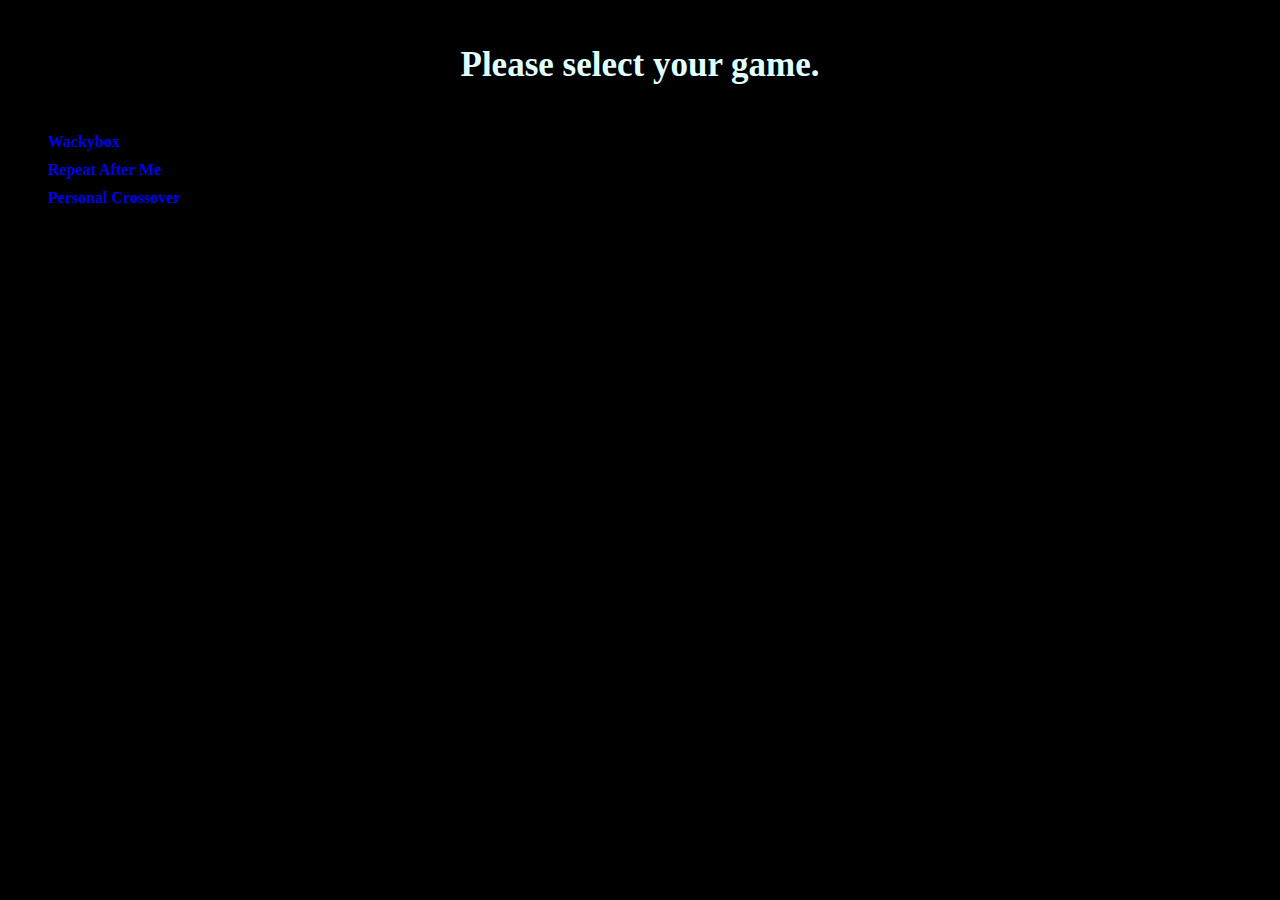
==== index.html @ 70d608ce "more minor edits" ====
<html>
 <head>
  <title>Selection</title>
  <link rel="stylesheet" href="css/indexStyle.css">
 </head>
 <body>
  <h1>Please select your game.</h1>
  <ul>
    <li><a href="https://meriodev.github.io/Wackybox/">Wackybox</a></li>
    <li><a href="https://meriodev.github.io/RepeatAfterMe/">Repeat After Me</a></li>
    <li><a href="https://meriodev.github.io/PersonalCrossover/">Personal Crossover</a></li>
    <script src="js/script.js"></script>
  </ul>
 </body>
</html>
---- css/indexStyle.css ----
@font-face {
  font-family: "Recursive";
  src: url("../other/RecMono-Linear-1.52.ttf");
}

h1 {
  font-family: "Recursive";
  font-size: 35px;
  text-align: center;
  margin: 30px;
  border-bottom: 3px solid black;
  padding: 15px;
}

ul {
  text-align: left;
  list-style-type: none;
  font-family: "Recursive";
}

li {
  margin-bottom: 10px;
  color: white;
}

a:visited {
  color: lightgreen;
}

a {
  text-decoration: none;
  font-weight: bolder;
}

body {
  background-color: black;
  overflow: hidden;
  color: lightcyan;
}
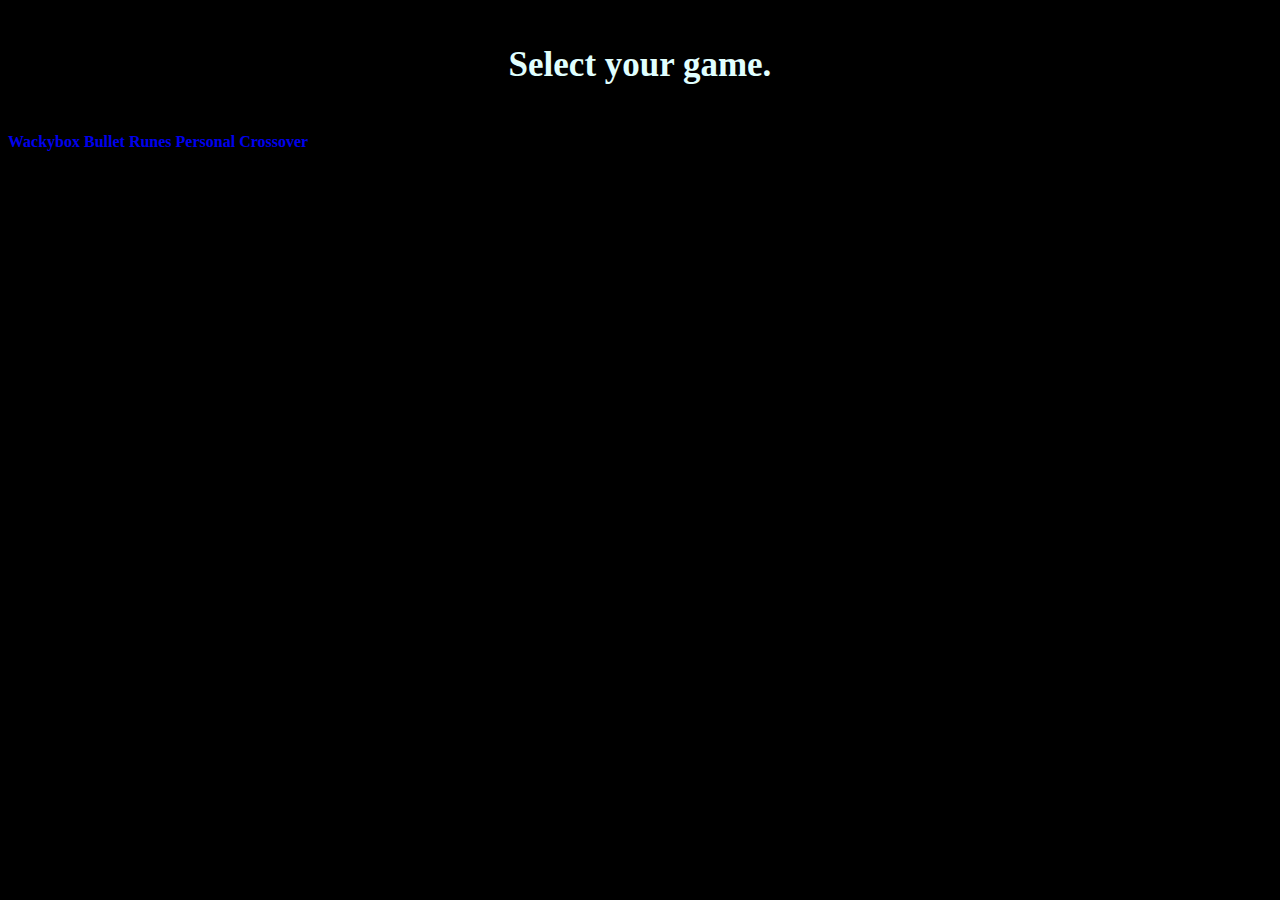
==== commit cd5f05ff: "Update index.html" ====
--- a/index.html
+++ b/index.html
@@ -1,15 +1,18 @@
 <html>
- <head>
+
+<head>
   <title>Selection</title>
   <link rel="stylesheet" href="css/indexStyle.css">
- </head>
- <body>
-  <h1>Please select your game.</h1>
-  <ul>
-    <li><a href="https://meriodev.github.io/Wackybox/">Wackybox</a></li>
-    <li><a href="https://meriodev.github.io/RepeatAfterMe/">Repeat After Me</a></li>
-    <li><a href="https://meriodev.github.io/PersonalCrossover/">Personal Crossover</a></li>
-    <script src="js/script.js"></script>
-  </ul>
- </body>
+</head>
+
+<body>
+  <h1>Select your game.</h1>
+  <section class="game-selection">
+    <a href="https://meriodev.github.io/Wackybox/" style="background-image: url('https://i.imgur.com/1J5fsl4.png');">Wackybox</a>
+    <a href="https://meriodev.github.io/BulletRunes/" style="background-image: url('https://i.imgur.com/X6r0PyD.png');">Bullet Runes</a>
+    <a href="https://meriodev.github.io/PersonalCrossover/" style="background-image: url('https://i.imgur.com/Mw1FAP9.png');">Personal Crossover</a>
+  </section>
+  <script src="js/script.js"></script>
+</body>
+
 </html>
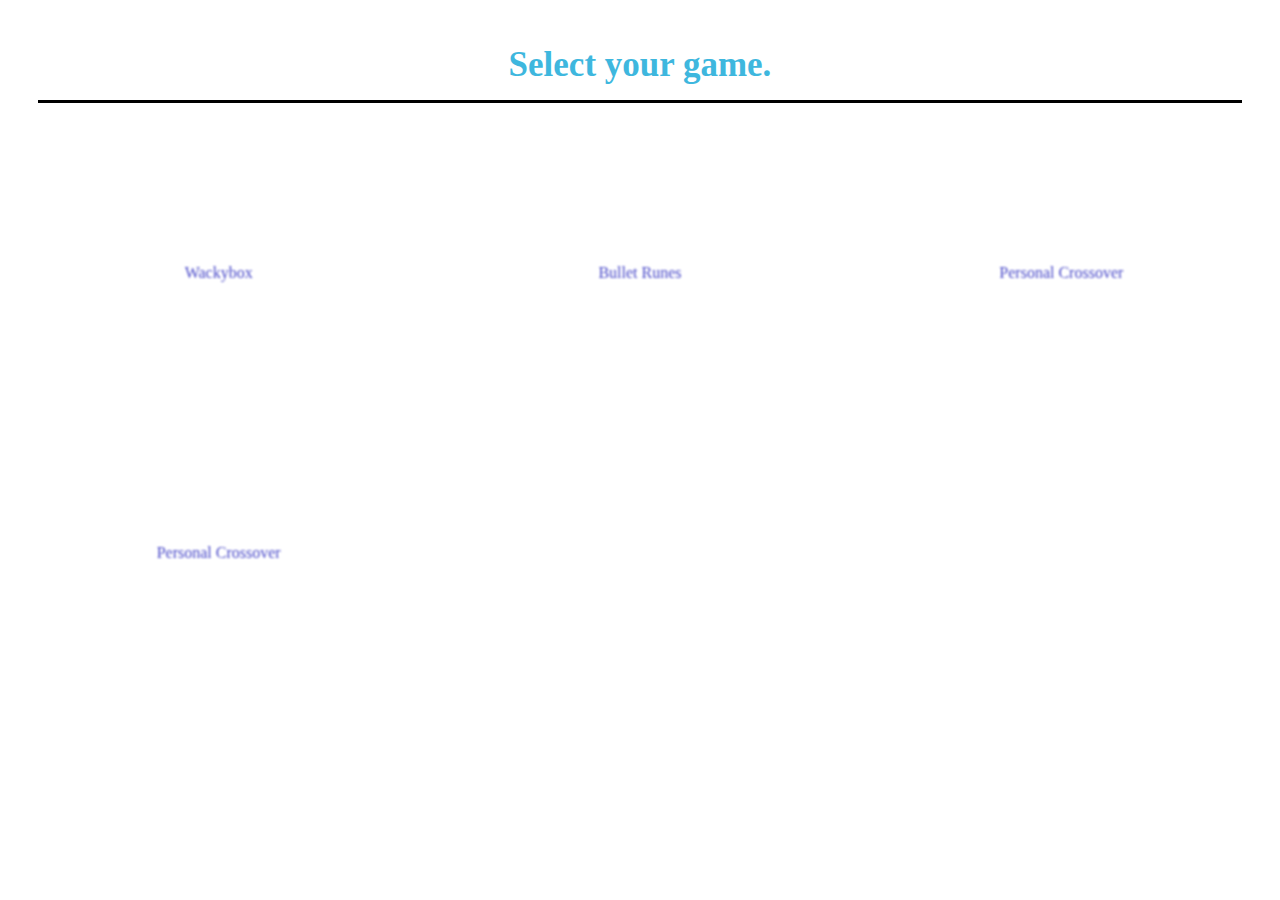
==== commit a601868a: "Update index.html" ====
--- a/index.html
+++ b/index.html
@@ -11,6 +11,7 @@
     <a href="https://meriodev.github.io/Wackybox/" style="background-image: url('https://i.imgur.com/1J5fsl4.png');">Wackybox</a>
     <a href="https://meriodev.github.io/BulletRunes/" style="background-image: url('https://i.imgur.com/X6r0PyD.png');">Bullet Runes</a>
     <a href="https://meriodev.github.io/PersonalCrossover/" style="background-image: url('https://i.imgur.com/Mw1FAP9.png');">Personal Crossover</a>
+    <a href="https://meriodev.github.io/PersonalCrossover/" style="background-image: url('https://i.imgur.com/Mw1FAP9.png');">Personal Crossover</a>
   </section>
   <script src="js/script.js"></script>
 </body>
--- a/css/indexStyle.css
+++ b/css/indexStyle.css
@@ -3,37 +3,94 @@
   src: url("../other/RecMono-Linear-1.52.ttf");
 }
 
+@media (prefers-color-scheme: dark) {
+  :root {
+    --visited: lightgreen;
+    --not-visited: cyan;
+    --text: white;
+    --background: black;
+    --heading: lightblue;
+    --sidescroll: azure;
+  }
+}
+
+@media (prefers-color-scheme: light) {
+  :root {
+    --visited: #278827;
+    --not-visited: hotpink;
+    --text: black;
+    --background: white;
+    --heading: #3eb7de;
+    --sidescroll: blue;
+  }
+}
+
+body {
+  background-color: var(--background);
+  font-family: "Recursive";
+  color: var(--text);
+  text-align: left;
+}
+
 h1 {
-  font-family: "Recursive";
+  color: var(--heading);
+  margin: 30px;
+  padding: 15px;
   font-size: 35px;
   text-align: center;
-  margin: 30px;
-  border-bottom: 3px solid black;
-  padding: 15px;
-}
-
-ul {
-  text-align: left;
-  list-style-type: none;
-  font-family: "Recursive";
-}
-
-li {
-  margin-bottom: 10px;
-  color: white;
+  border-bottom: 3px solid var(--text);
 }
 
 a:visited {
-  color: lightgreen;
+  color: var(--visited);
 }
 
 a {
+  display: flex;
+  flex-direction: column;
+  justify-content: center;
+  align-items: center;
+  height: 100%;
+  width: 100%;
+  opacity: 75%;
   text-decoration: none;
-  font-weight: bolder;
+  font-weight: lighter;
+  font-size: 1em;
+  transition: all 0.25s ease-in-out;
+  background-size: cover;
+  background-position: center;
+  background-repeat: no-repeat;
+  filter: brightness(0.75) blur(1px);
 }
 
-body {
-  background-color: black;
-  overflow: hidden;
-  color: lightcyan;
+a:hover {
+  opacity: 100%;
+  font-weight: bold;
+  font-size: 1.25em;
+  filter: brightness(100%) blur(0px);
+}
+
+.game-selection {
+  display: grid;
+  grid-template-columns: repeat(auto-fit, minmax(400px, 1fr));
+  grid-auto-rows: minmax(280px, 3fr);
+}
+
+::-webkit-scrollbar {
+  width: 5px;
+}
+
+/* Track */
+::-webkit-scrollbar-track {
+  background: var(--background);
+}
+
+/* Handle */
+::-webkit-scrollbar-thumb {
+  background: var(--sidescroll);
+}
+
+/* Handle on hover */
+::-webkit-scrollbar-thumb:hover {
+  background-color: hue-rotate(90deg);
 }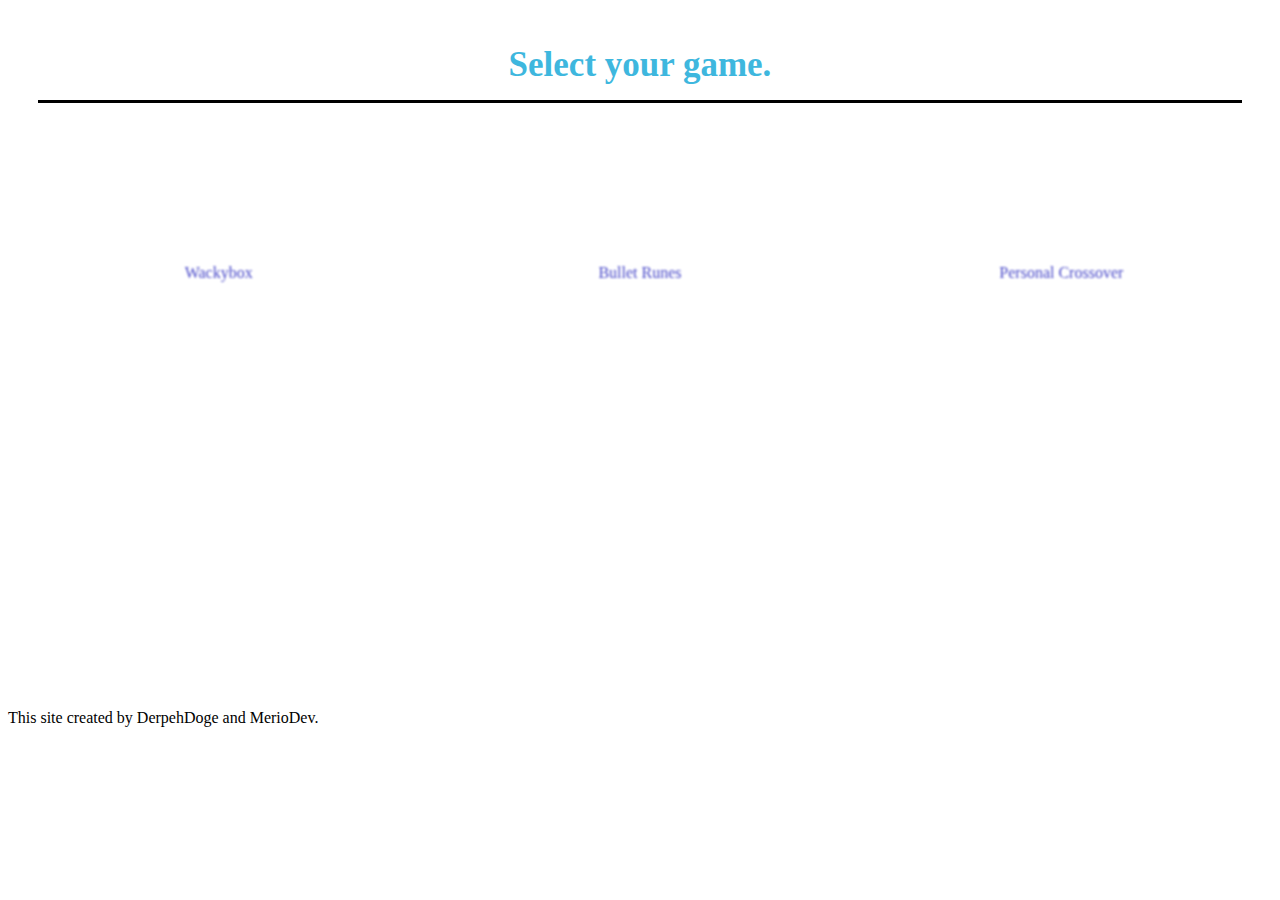
==== commit f127b27b: "added footer" ====
--- a/index.html
+++ b/index.html
@@ -11,8 +11,11 @@
     <a href="https://meriodev.github.io/Wackybox/" style="background-image: url('https://i.imgur.com/1J5fsl4.png');">Wackybox</a>
     <a href="https://meriodev.github.io/BulletRunes/" style="background-image: url('https://i.imgur.com/X6r0PyD.png');">Bullet Runes</a>
     <a href="https://meriodev.github.io/PersonalCrossover/" style="background-image: url('https://i.imgur.com/Mw1FAP9.png');">Personal Crossover</a>
-    <a href="https://meriodev.github.io/PersonalCrossover/" style="background-image: url('https://i.imgur.com/Mw1FAP9.png');">Personal Crossover</a>
+    <a href="https://meriodev.github.io/TheTestChamber/" style="background-image: url('https://i.imgur.com/IxKmIkp.png');"></a>
   </section>
+  <footer>
+    <p>This site created by DerpehDoge and MerioDev.</p>
+  </footer>
   <script src="js/script.js"></script>
 </body>
 
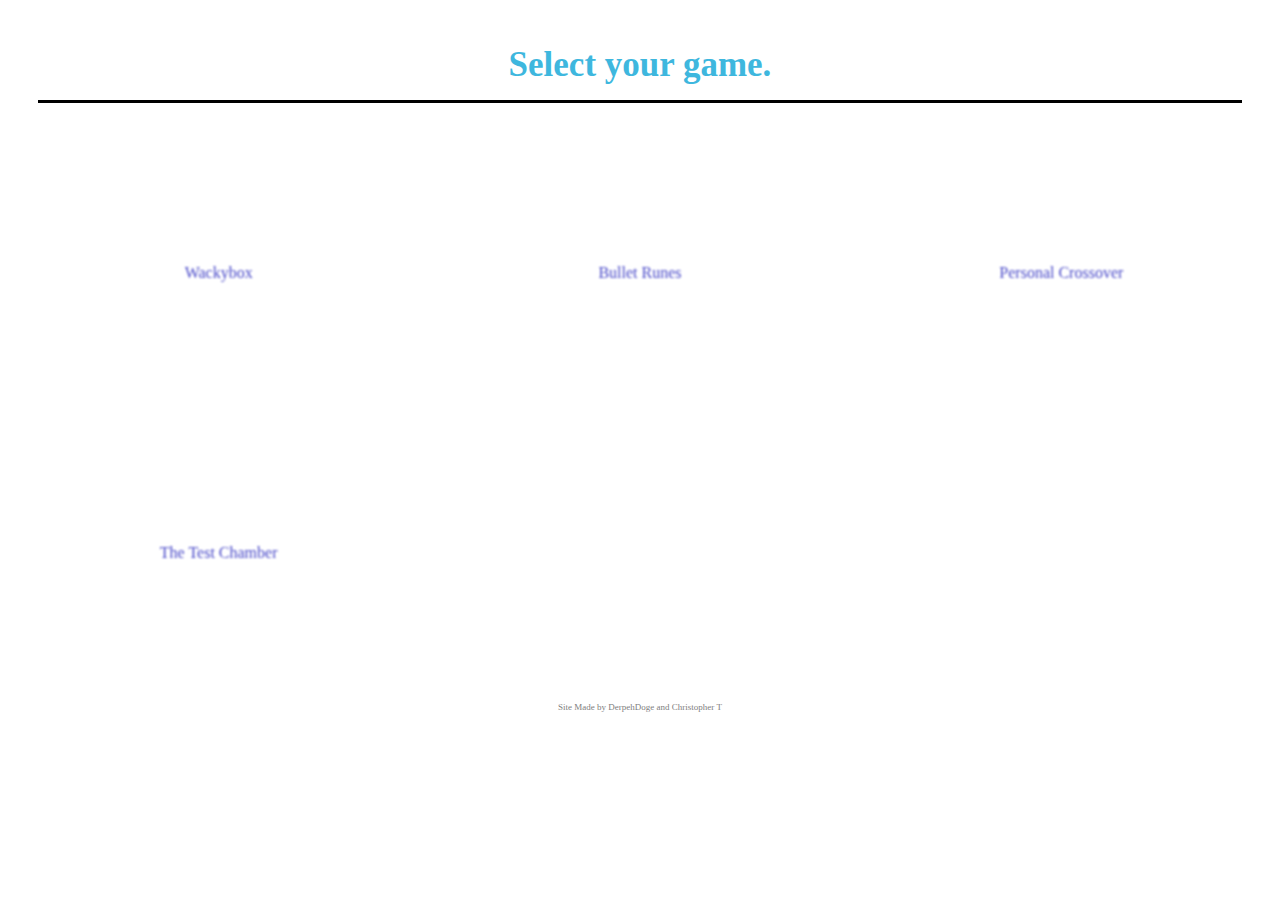
==== commit 1c3943a9: "Update index.html" ====
--- a/index.html
+++ b/index.html
@@ -11,10 +11,10 @@
     <a href="https://meriodev.github.io/Wackybox/" style="background-image: url('https://i.imgur.com/1J5fsl4.png');">Wackybox</a>
     <a href="https://meriodev.github.io/BulletRunes/" style="background-image: url('https://i.imgur.com/X6r0PyD.png');">Bullet Runes</a>
     <a href="https://meriodev.github.io/PersonalCrossover/" style="background-image: url('https://i.imgur.com/Mw1FAP9.png');">Personal Crossover</a>
-    <a href="https://meriodev.github.io/TheTestChamber/" style="background-image: url('https://i.imgur.com/IxKmIkp.png');"></a>
+    <a href="https://meriodev.github.io/TheTestChamber/" style="background-image: url('https://i.imgur.com/R6GJITT.png');">The Test Chamber</a>
   </section>
   <footer>
-    <p>This site created by DerpehDoge and MerioDev.</p>
+    <p>Site Made by DerpehDoge and Christopher T</p>
   </footer>
   <script src="js/script.js"></script>
 </body>
--- a/css/indexStyle.css
+++ b/css/indexStyle.css
@@ -93,4 +93,10 @@
 /* Handle on hover */
 ::-webkit-scrollbar-thumb:hover {
   background-color: hue-rotate(90deg);
-}+}
+
+footer {
+  text-align: center;
+  color: gray;
+  font-size: 9px;
+}
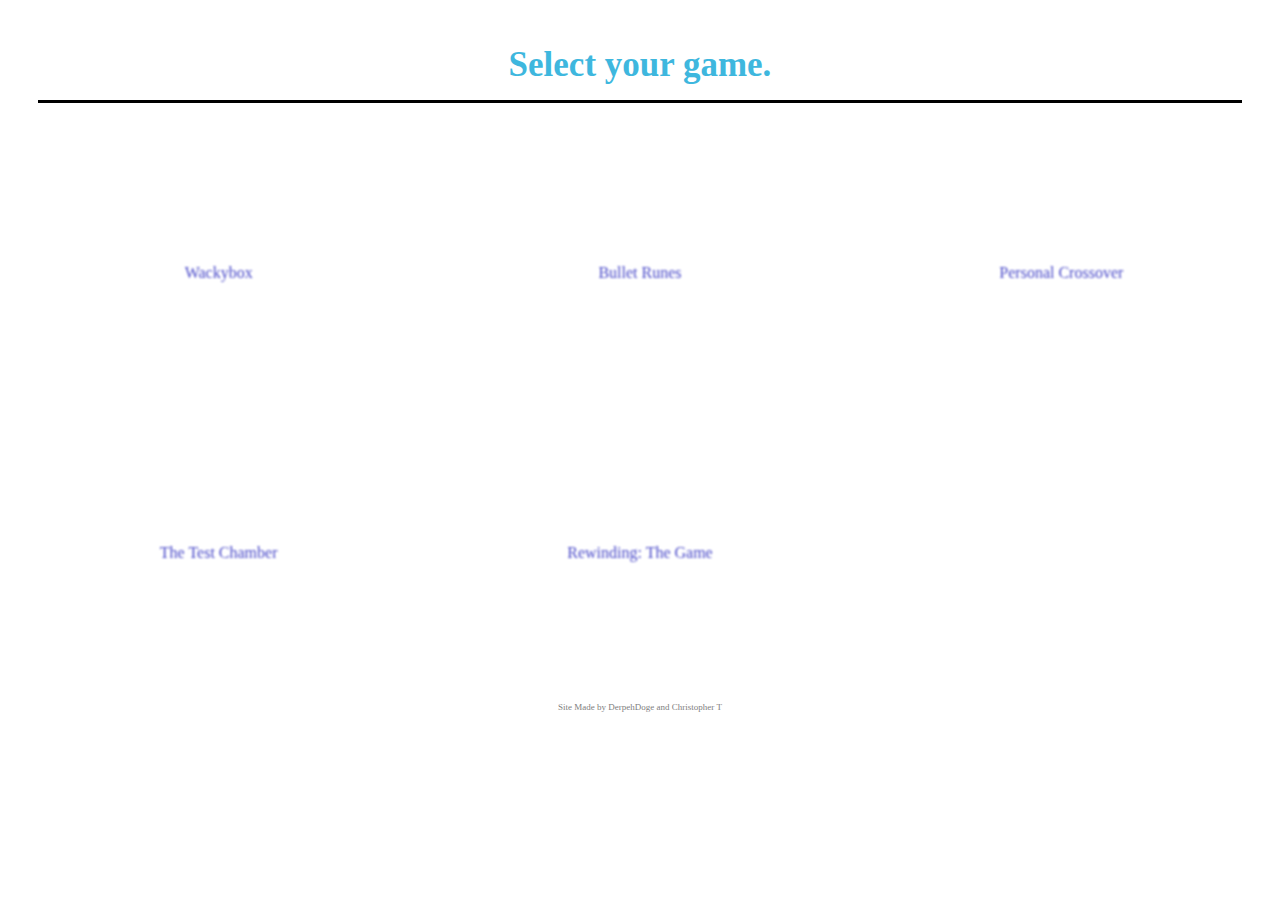
==== commit 77c37346: "Update index.html" ====
--- a/index.html
+++ b/index.html
@@ -12,6 +12,7 @@
     <a href="https://meriodev.github.io/BulletRunes/" style="background-image: url('https://i.imgur.com/X6r0PyD.png');">Bullet Runes</a>
     <a href="https://meriodev.github.io/PersonalCrossover/" style="background-image: url('https://i.imgur.com/Mw1FAP9.png');">Personal Crossover</a>
     <a href="https://meriodev.github.io/TheTestChamber/" style="background-image: url('https://i.imgur.com/R6GJITT.png');">The Test Chamber</a>
+    <a href="https://meriodev.github.io/RewindingTheGame/" style="background-image: url('https://i.imgur.com/DnuxJGs.png');">Rewinding: The Game</a>
   </section>
   <footer>
     <p>Site Made by DerpehDoge and Christopher T</p>
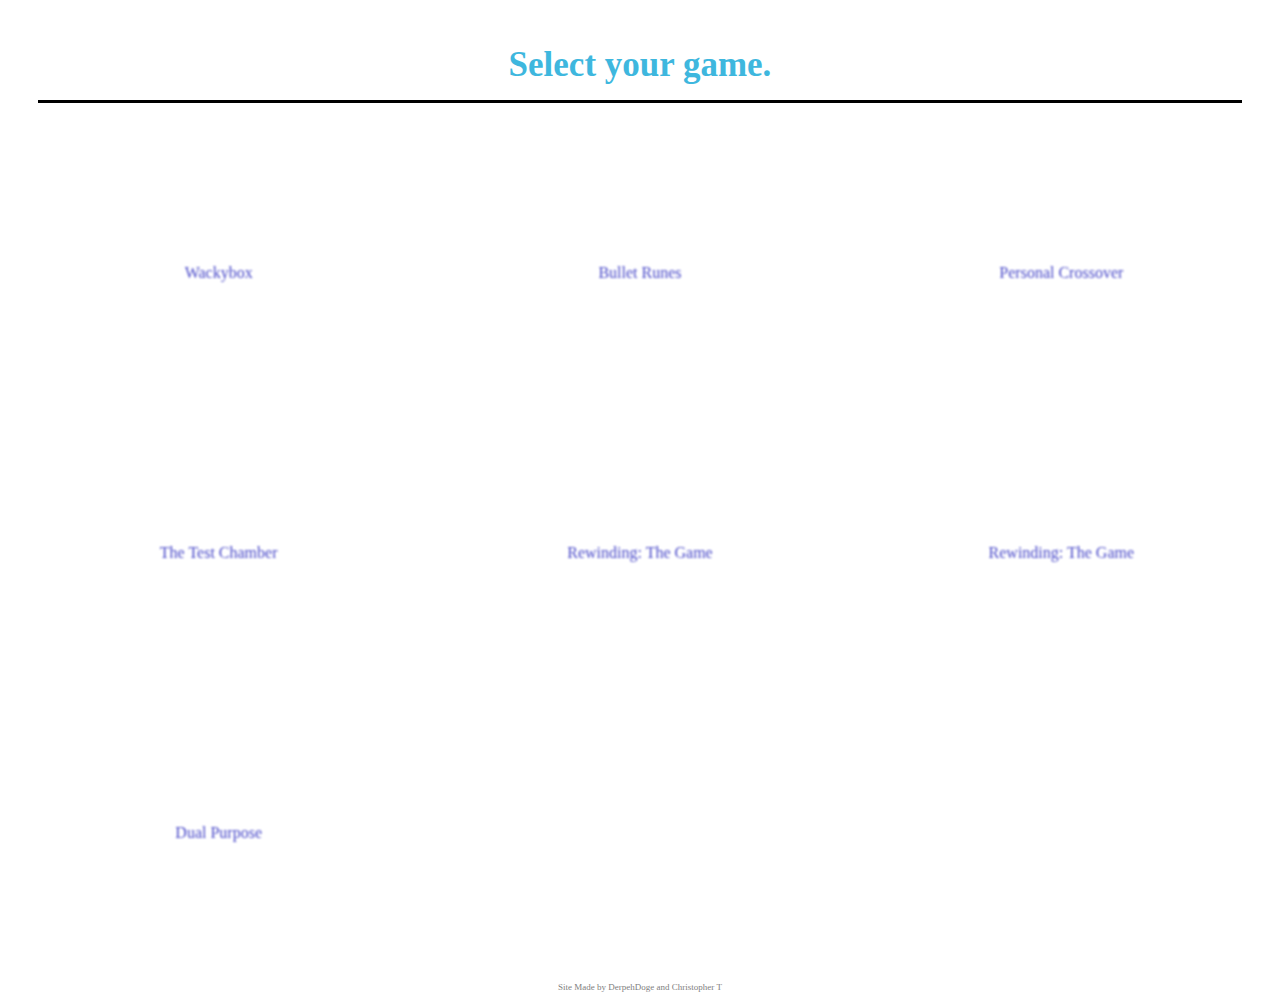
==== commit 90eb015d: "Update index.html" ====
--- a/index.html
+++ b/index.html
@@ -13,6 +13,8 @@
     <a href="https://meriodev.github.io/PersonalCrossover/" style="background-image: url('https://i.imgur.com/Mw1FAP9.png');">Personal Crossover</a>
     <a href="https://meriodev.github.io/TheTestChamber/" style="background-image: url('https://i.imgur.com/R6GJITT.png');">The Test Chamber</a>
     <a href="https://meriodev.github.io/RewindingTheGame/" style="background-image: url('https://i.imgur.com/DnuxJGs.png');">Rewinding: The Game</a>
+    <a href="https://meriodev.github.io/RewindingTheGame/" style="background-image: url('https://i.imgur.com/DnuxJGs.png');">Rewinding: The Game</a>
+    <a href="https://meriodev.github.io/DualPurpose/" style="background-image: url('https://i.imgur.com/BKgMEwf.png');">Dual Purpose</a>
   </section>
   <footer>
     <p>Site Made by DerpehDoge and Christopher T</p>
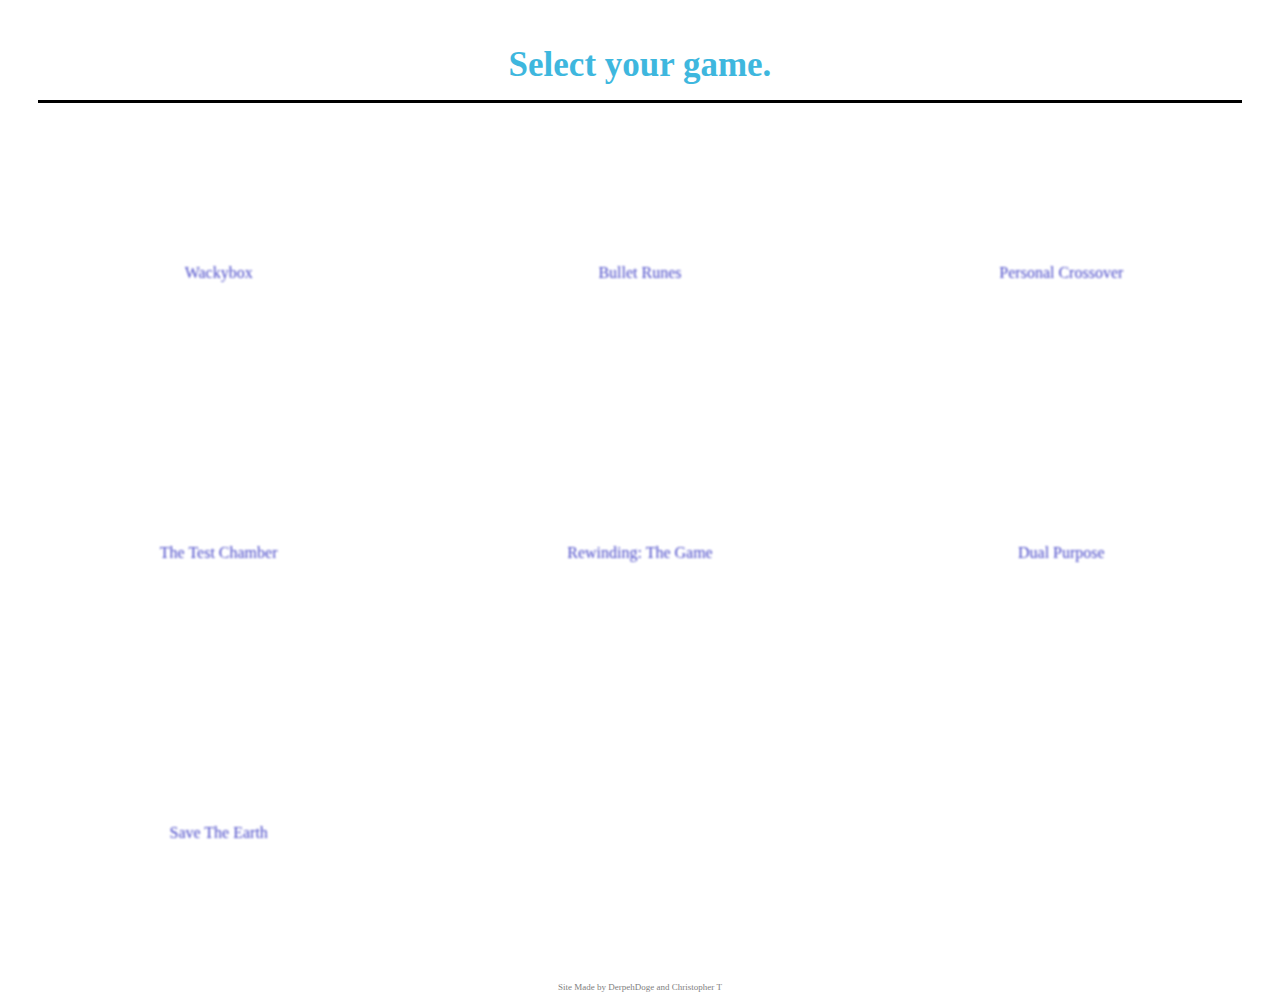
==== commit 7e7e8b0b: "Update index.html" ====
--- a/index.html
+++ b/index.html
@@ -13,8 +13,8 @@
     <a href="https://meriodev.github.io/PersonalCrossover/" style="background-image: url('https://i.imgur.com/Mw1FAP9.png');">Personal Crossover</a>
     <a href="https://meriodev.github.io/TheTestChamber/" style="background-image: url('https://i.imgur.com/R6GJITT.png');">The Test Chamber</a>
     <a href="https://meriodev.github.io/RewindingTheGame/" style="background-image: url('https://i.imgur.com/DnuxJGs.png');">Rewinding: The Game</a>
-    <a href="https://meriodev.github.io/RewindingTheGame/" style="background-image: url('https://i.imgur.com/DnuxJGs.png');">Rewinding: The Game</a>
     <a href="https://meriodev.github.io/DualPurpose/" style="background-image: url('https://i.imgur.com/BKgMEwf.png');">Dual Purpose</a>
+    <a href="https://meriodev.github.io/SaveTheEarth/" style="background-image: url('https://i.imgur.com/srsaXyE.png');">Save The Earth</a>
   </section>
   <footer>
     <p>Site Made by DerpehDoge and Christopher T</p>
